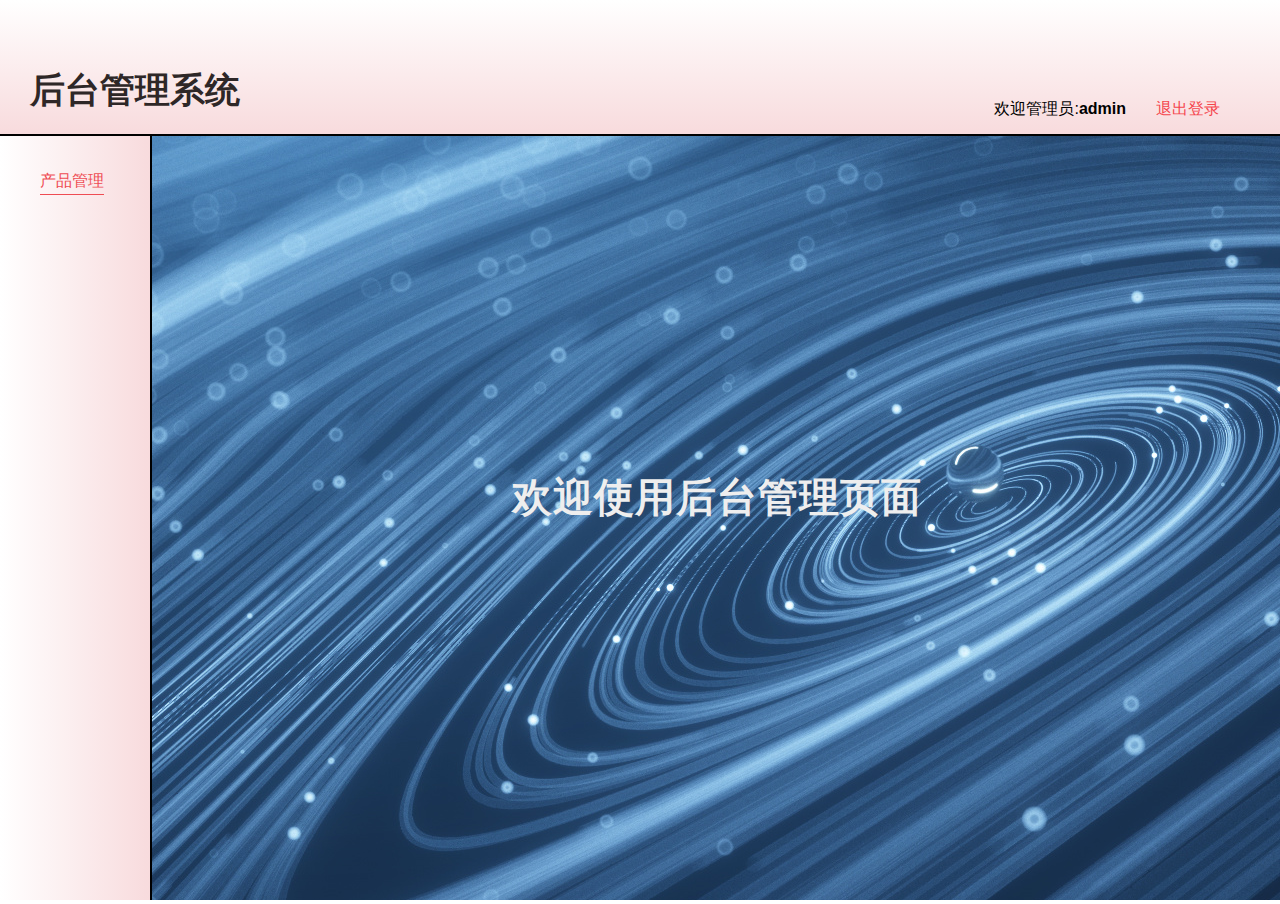
==== administration.html @ 78ed51ba "A22 houtai" ====
<!DOCTYPE html>
<html lang="en">

<head>
    <meta charset="UTF-8">
    <meta http-equiv="X-UA-Compatible" content="IE=edge">
    <meta name="viewport" content="width=device-width, initial-scale=1.0">
    <title>管理页面</title>
    <!-- 共同部分 start -->
    <link rel="stylesheet" href="./css/normalize.css">
    <link rel="shortcut icon" href="./images/ico.png" type="image/x-icon">
    <script src="./js/jQuery.min.js"></script>
    <link rel="stylesheet" href="./fonts/iconfont.css">
    <script src="./js/common.js"></script>
    <script src="./js/vue2-6-12.min.js"></script>
    <!-- 共同部分 end -->
    <link rel="stylesheet" href="./css/administration.css">
    <script src="./js/administration.js"></script>
</head>

<body>
    <!--顶部信息区-->
    <header class="header">
        <h1>后台管理系统</h1>
        <nav class="user">
            <ul>
                <li>欢迎管理员:<strong>admin</strong></li>
                <!-- <li><a href="modify_pass.html">修改密码</a></li> -->
                <li><a href="javascript:void(0);">退出登录</a></li>
            </ul>

        </nav>
    </header>

    <div class="main">
        <!--左侧导航区-->
        <aside>
            <nav class="option">
                <ul>
                    <li><a href="amanagement.html" target="main"  class="current">产品管理</a></li>
                </ul>
            </nav>
        </aside>
        <article class="content">
            <iframe src="awelcome.html" name="main"></iframe>
            <footer class="copyright">
                <!-- A22 -->
            </footer>
        </article>

        
    </div>
</body>

</html>
---- fonts/iconfont.css ----
@font-face {
  font-family: "iconfont"; /* Project id 3147760 */
  src: url('iconfont.woff2?t=1643463130502') format('woff2'),
       url('iconfont.woff?t=1643463130502') format('woff'),
       url('iconfont.ttf?t=1643463130502') format('truetype');
}

.iconfont {
  font-family: "iconfont" !important;
  font-size: 16px;
  font-style: normal;
  -webkit-font-smoothing: antialiased;
  -moz-osx-font-smoothing: grayscale;
}

.icon-cuowu:before {
  content: "\e602";
  color: #EF4C53;
  font-size: .4267rem;
}

.icon-zhengque:before {
  content: "\e6a0";
  color: #5a925a;
  font-size: .4267rem;

}

.icon-huidingbu:before {
  content: "\e619";
}

.icon-gonggao:before {
  content: "\e8c4";
}

.icon-mishu:before {
  content: "\e630";
}

.icon-yonghu:before {
  content: "\e601";
}

.icon-shoujihao:before {
  content: "\e6c1";
}

.icon-yanzhengma:before {
  content: "\e604";
}

.icon-shenfenzhenghao:before {
  content: "\e625";
}

.icon-ziyuanxhdpi:before {
  content: "\e62e";
}

.icon-fuzhi:before {
  content: "\e656";
}

.icon-changyong_shouqi:before {
  content: "\e6ae";
}

.icon-duoyun:before {
  content: "\e61e";
}

.icon-leidian:before {
  content: "\e61f";
}

.icon-qing:before {
  content: "\e620";
}

.icon-xiaoyu:before {
  content: "\e622";
}

.icon-xue:before {
  content: "\e623";
}

.icon-yintian:before {
  content: "\e624";
}

.icon-baoxiandingdan:before {
  content: "\e895";
}

.icon-dingdanjihe:before {
  content: "\e898";
}

.icon-dingdanyichenggong:before {
  content: "\e899";
}

.icon-xuanzhuan:before {
  content: "\e636";
}

.icon-weibiaoti5:before {
  content: "\e63e";
}

.icon-quanbudingdan:before {
  content: "\e600";
}

.icon-10nian:before {
  content: "\e651";
}

.icon-kefutubiao:before {
  content: "\e65f";
}

.icon-32:before {
  content: "\e61d";
}

.icon-iconsd:before {
  content: "\e650";
}

.icon-shouye:before {
  content: "\e614";
}

.icon-shouye1:before {
  content: "\e626";
}

.icon-licai:before {
  content: "\e644";
}

.icon-changyongshezhi:before {
  content: "\e666";
}

.icon-changyongfenlei:before {
  content: "\e63d";
}

.icon-changyongfenlei1:before {
  content: "\e67e";
}

.icon-dingdanchulizhong:before {
  content: "\e896";
}

.icon-dingdandaifukuan:before {
  content: "\e897";
}

.icon-yuyuedingdan:before {
  content: "\e8a2";
}

.icon-licai1:before {
  content: "\e6aa";
}

.icon-wuxiaodingdan:before {
  content: "\e715";
}

.icon-quxiaodingdanxiao:before {
  content: "\e933";
}

.icon-zuijinchangyong:before {
  content: "\e681";
}

.icon-changyongtubiao_gaojingguanli:before {
  content: "\e606";
}

.icon-changyongtubiao_yonghusousuo:before {
  content: "\e60b";
}

.icon-dingdan:before {
  content: "\e818";
}

.icon-changyongtubiao-fuben-39:before {
  content: "\e60a";
}

.icon-changyongshezhi1:before {
  content: "\e615";
}

.icon-changyong_fanhui:before {
  content: "\e6ab";
}

.icon-changyong_gengduo:before {
  content: "\e6ac";
}

.icon-changyong_zhankai:before {
  content: "\e6ad";
}

.icon-changyong_cuowu:before {
  content: "\e6af";
}

.icon-changyong_tishi:before {
  content: "\e6b5";
}

.icon-changyong_yiwen-jieshi:before {
  content: "\e6b8";
}

.icon-changyong_xinzeng:before {
  content: "\e6b9";
}

.icon-changyong_xiaoxi:before {
  content: "\e6ba";
}
---- css/administration.css ----
a {
    text-decoration: none;
    color: rgb(245, 68, 76);
}

li {
    list-style: none;
}

html {
    height: 100%;
}

body {
    display: flex;
    flex-direction: column;
    height: 100%;
}

.header {
    flex: 10%;
    display: flex;
    border-bottom: 2px solid #000;
    padding: 0 30px;
    justify-content: space-between;
    align-items: end;
    background-image: linear-gradient(to bottom, #fff, #f8dbdd);
}

.header h1 {
    font-size: 35px;
    color: rgb(46, 39, 39);
}

.user ul {
    display: flex;
}

.user ul li {
    margin-right: 30px;
}

.main {
    flex: 80%;
    display: flex;
}

aside {
    /* flex: 10%; */
    width: 150px;
    background-image: linear-gradient(to right, #fff, #f8dbdd);
}

.option ul {
    display: flex;
    flex-direction: column;
}

.option li {
    margin-top: 20px;
}

.current {
    color: #EF4C53 !important;
    border-bottom: 1.5px solid #EF4C53;
}

.option a {
    color: #000;
    padding: 5px 0;

}

.content {
    flex: 65%;
    height: 100%;
}

iframe {
    height: 100%;
    width: 100%;
    border: 0;
    border-left: 2px solid #000;
    background-image: linear-gradient(to left top, #fff, #f8dbdd);

}
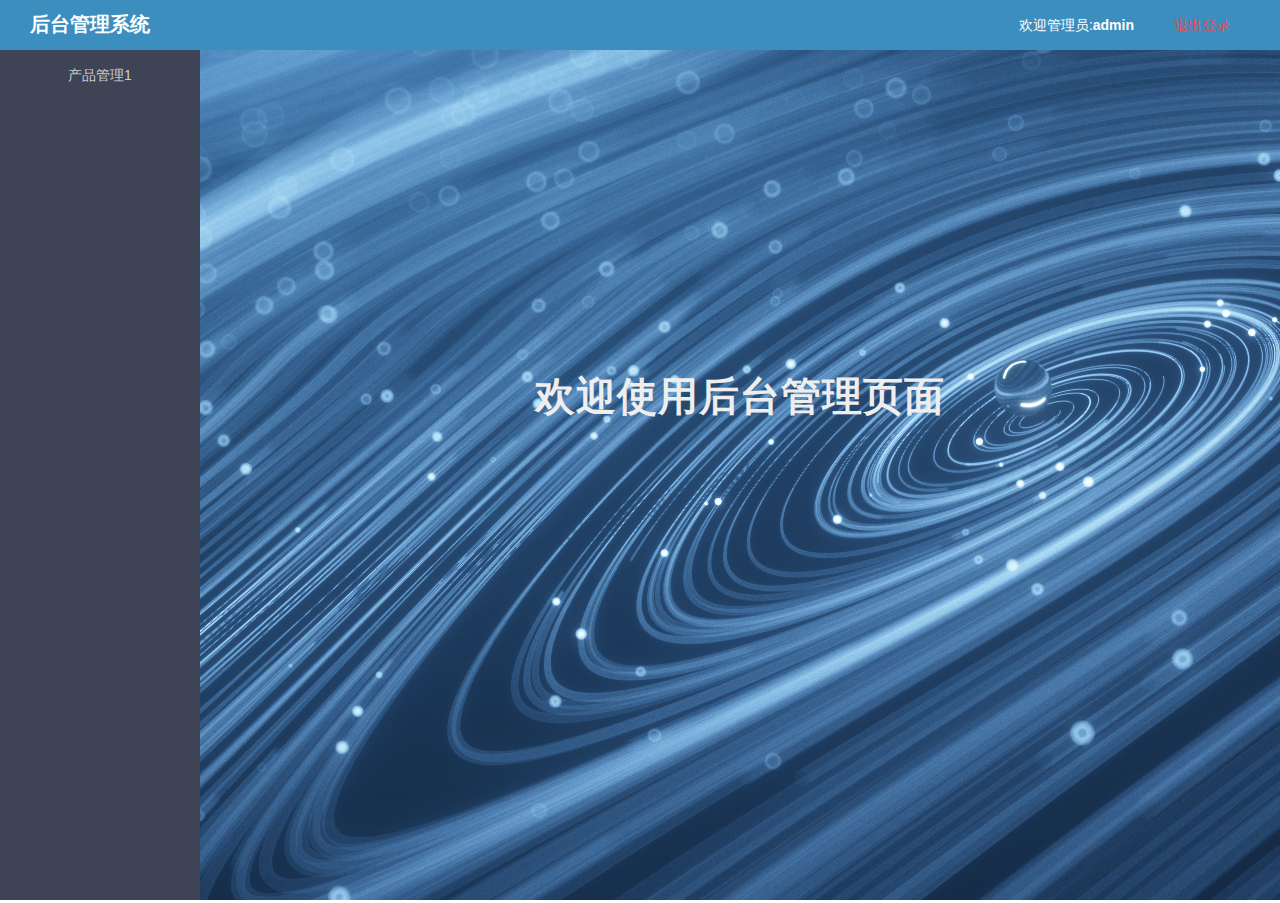
==== commit db5001ca: "A22" ====
--- a/administration.html
+++ b/administration.html
@@ -10,15 +10,23 @@
     <link rel="stylesheet" href="./css/normalize.css">
     <link rel="shortcut icon" href="./images/ico.png" type="image/x-icon">
     <script src="./js/jQuery.min.js"></script>
-    <link rel="stylesheet" href="./fonts/iconfont.css">
+    <!-- <link rel="stylesheet" href="./fonts/iconfont.css"> -->
     <script src="./js/common.js"></script>
-    <script src="./js/vue2-6-12.min.js"></script>
+    <!-- <script src="./js/vue2-6-12.min.js"></script> -->
     <!-- 共同部分 end -->
     <link rel="stylesheet" href="./css/administration.css">
     <script src="./js/administration.js"></script>
 </head>
 
 <body>
+    <!-- 提示动画 -->
+    <div class="tip-box">
+        <div class="tip-title">温馨提示</div>
+        <p>请输入正确的账号</p>
+        <div class="cancel-box">知道了</div>
+    </div>
+    <div class="cover blur"></div>
+
     <!--顶部信息区-->
     <header class="header">
         <h1>后台管理系统</h1>
@@ -26,7 +34,7 @@
             <ul>
                 <li>欢迎管理员:<strong>admin</strong></li>
                 <!-- <li><a href="modify_pass.html">修改密码</a></li> -->
-                <li><a href="javascript:void(0);">退出登录</a></li>
+                <li id="quit"><a href="javascript:void(0);">退出登录</a></li>
             </ul>
 
         </nav>
@@ -37,7 +45,7 @@
         <aside>
             <nav class="option">
                 <ul>
-                    <li><a href="amanagement.html" target="main"  class="current">产品管理</a></li>
+                    <li><a href="amanagement.html" target="main">产品管理1</a></li>
                 </ul>
             </nav>
         </aside>
@@ -48,7 +56,7 @@
             </footer>
         </article>
 
-        
+
     </div>
 </body>
 
--- a/css/administration.css
+++ b/css/administration.css
@@ -1,7 +1,10 @@
-
 a {
     text-decoration: none;
     color: rgb(245, 68, 76);
+}
+
+a:hover {
+    color: #EF4C53;
 }
 
 li {
@@ -10,78 +13,167 @@
 
 html {
     height: 100%;
+    font-family: Raleway, "Droid Sans", "Helvetica Neue", Helvetica, Arial, sans-serif;
 }
 
 body {
-    display: flex;
-    flex-direction: column;
+    font-size: 14px;
     height: 100%;
 }
 
+.main {
+    display: flex;
+    height: calc(100% - 50px);
+}
+
 .header {
-    flex: 10%;
-    display: flex;
-    border-bottom: 2px solid #000;
+    height: 50px;
     padding: 0 30px;
-    justify-content: space-between;
-    align-items: end;
-    background-image: linear-gradient(to bottom, #fff, #f8dbdd);
+    background-color: #3c8ebe;
+    color: #fff;
 }
 
 .header h1 {
-    font-size: 35px;
-    color: rgb(46, 39, 39);
+    float: left;
+    font-size: 20px;
+    color: #fff;
 }
 
 .user ul {
-    display: flex;
+    display: block;
+    float: right;
+    margin: 0;
 }
 
-.user ul li {
-    margin-right: 30px;
+.user li {
+    float: left;
+    line-height: 50px;
 }
 
-.main {
-    flex: 80%;
-    display: flex;
+.user li:first-of-type {
+    padding: 0 20px;
+
+}
+
+.user ul a {
+    cursor: pointer;
+    float: left;
+    line-height: 50px;
+    padding: 0 20px;
+    transition: .1s;
+}
+
+.user ul li:hover {
+    background-color: rgb(48, 113, 151);
 }
 
 aside {
-    /* flex: 10%; */
-    width: 150px;
-    background-image: linear-gradient(to right, #fff, #f8dbdd);
+    width: 200px;
+    height: 100%;
+    background-color: rgb(62, 67, 86);
+    overflow-y: scroll;
+    box-sizing: border-box;
 }
 
 .option ul {
     display: flex;
     flex-direction: column;
+    margin: 0;
+    padding: 0;
 }
 
-.option li {
-    margin-top: 20px;
+.option a {
+    cursor: pointer;
+    display: flex;
+    justify-content: center;
+    align-items: center;
+    height: 40px;
+    text-align: center;
+    transition: .1s;
+    color: #ccc;
+
+    padding: 5px 0;
+}
+
+.option li:hover {
+    background-color: #303446;
+    color: rgb(162, 178, 202) !important;
+}
+
+.option li:hover a {
+    color: rgb(53, 133, 219);
 }
 
 .current {
-    color: #EF4C53 !important;
-    border-bottom: 1.5px solid #EF4C53;
+    background-color: rgb(38, 50, 69) !important;
+    border-left: 3px solid rgb(60, 142, 190);
 }
 
-.option a {
-    color: #000;
-    padding: 5px 0;
 
-}
 
 .content {
-    flex: 65%;
-    height: 100%;
+    flex: 1;
 }
 
 iframe {
     height: 100%;
     width: 100%;
     border: 0;
-    border-left: 2px solid #000;
-    background-image: linear-gradient(to left top, #fff, #f8dbdd);
+    background-color: #fff;
+}
 
+
+
+.tip-box {
+    display: none;
+    position: fixed;
+    top: 50%;
+    left: 50%;
+    transform: translate(-50%, -100%);
+    flex-direction: column;
+    justify-content: center;
+    align-items: center;
+    font-size: 20px;
+    color: #000;
+    width: 150px;
+    /* border:  .0533rem solid   #ccc ; */
+    background-color: #fff;
+    border-radius: .5em;
+    padding: 10px;
+    z-index: 100;
+}
+
+.tip-box .tip-title {
+    font-size: 18px;
+    font-weight: 700;
+    padding: 10px 0 10px;
+}
+
+.tip-box p {
+    padding: 0px 5px 8px;
+    /* border-bottom: .0533rem solid #fff; */
+    text-align: center;
+    font-size: 14px;
+}
+
+.tip-box .cancel-box {
+    cursor: pointer;
+    color: #eb2932;
+    width: 100%;
+    text-align: center;
+    border-top: 1.5px solid #ccc;
+    padding-top: 10px;
+    font-size: 16px;
+}
+
+.cover {
+    position: fixed;
+    display: none;
+    top: 0;
+    left: 0;
+    width: 100%;
+    height: 100%;
+    background-color: grey;
+    z-index: 98;
+    opacity: .6;
 }